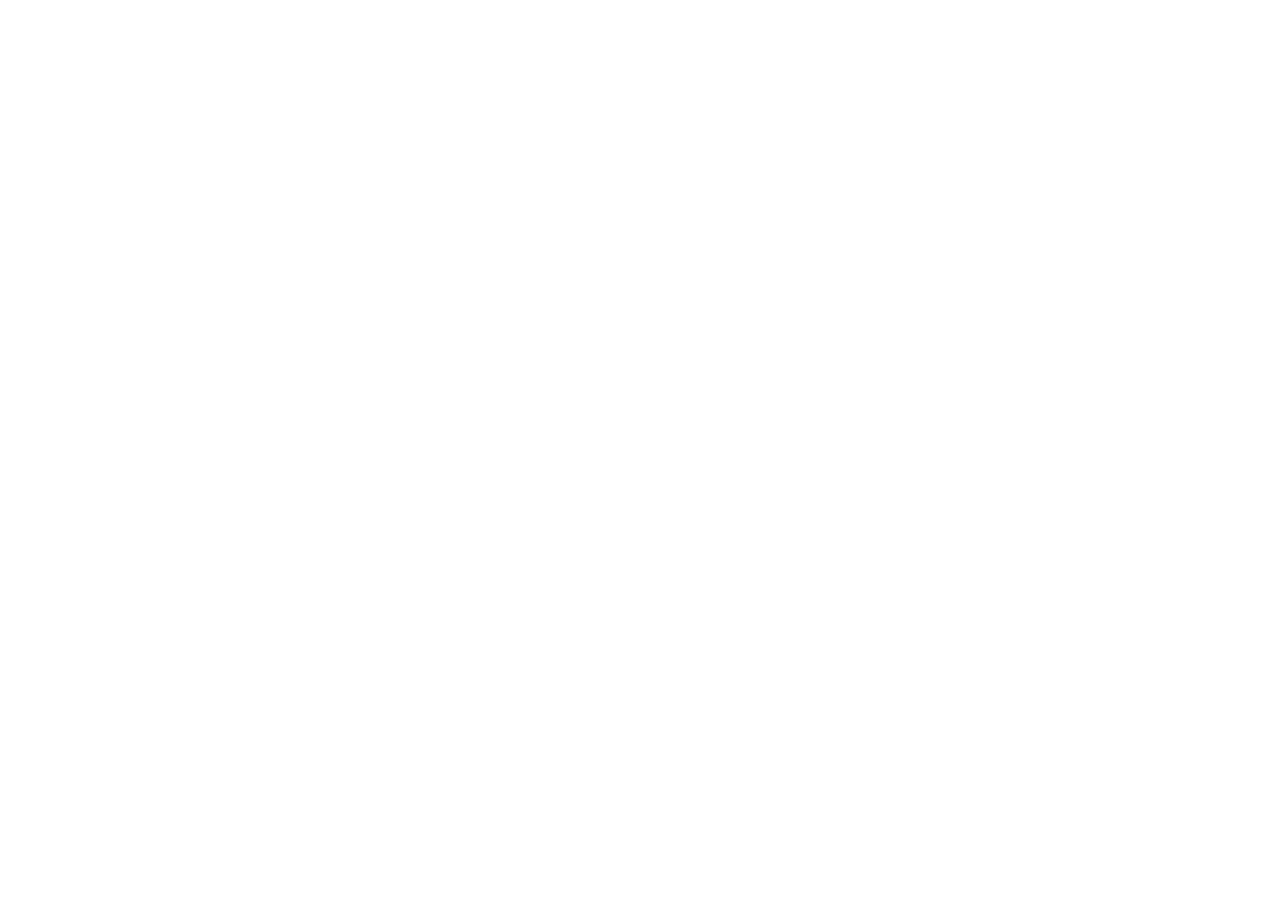
==== GA-FEWD10-L4-EX3/Simple-Marketing/index.html @ c5932d54 "First-Commit" ====
<!DOCTYPE html>
<html lang="en">
	<head>
		<meta charset="utf-8">
		<title>Title</title>
        <link rel="stylesheet" href="css/normalize.css">
		<link rel="stylesheet" href="css/style.css">
	</head>
	<body>
    
        <!-- visible content goes here -->
        
    </body>
</html>
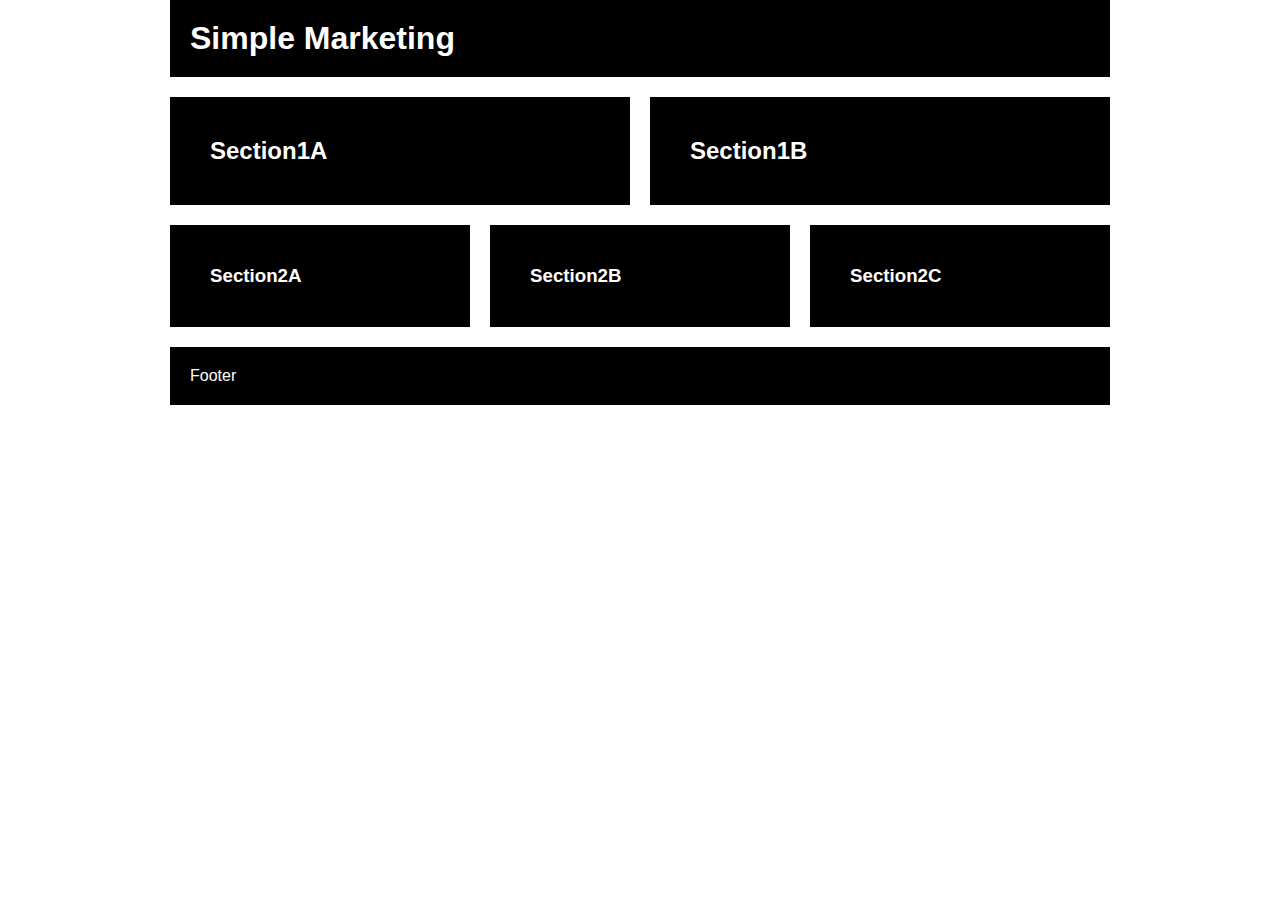
==== commit 3618ce86: "Simple-Marketing-Commit" ====
--- a/GA-FEWD10-L4-EX3/Simple-Marketing/index.html
+++ b/GA-FEWD10-L4-EX3/Simple-Marketing/index.html
@@ -2,13 +2,45 @@
 <html lang="en">
 	<head>
 		<meta charset="utf-8">
-		<title>Title</title>
+		<title>Simple Marketing | Home</title>
         <link rel="stylesheet" href="css/normalize.css">
 		<link rel="stylesheet" href="css/style.css">
 	</head>
 	<body>
     
-        <!-- visible content goes here -->
+        <header>
+            <h1>Simple Marketing</h1>
+        </header>
+        
+        <main class="clearfix">
+            
+            <div class="Section1A">
+                <h2>Section1A</h2>
+            </div>
+            
+            <div class="Section1B">
+                <h2>Section1B</h2>
+            </div>
+            
+            <div class="Section2A">
+                <h3>Section2A</h3>
+            </div>
+
+            <div class="Section2B">
+                <h3>Section2B</h3>
+            </div>
+
+            <div class="Section2C">
+                <h3>Section2C</h3>
+            </div>
+            
+        </main>
+        
+        <footer>
+            
+            <div class="FooterCopy">Footer</div>
+            
+        </footer>
         
     </body>
 </html>--- a/GA-FEWD10-L4-EX3/Simple-Marketing/css/style.css
+++ b/GA-FEWD10-L4-EX3/Simple-Marketing/css/style.css
@@ -0,0 +1,83 @@
+/* box model hack */
+* {
+     -moz-box-sizing: border-box; /* Firexfox */
+     -webkit-box-sizing: border-box; /* Safari/Chrome/iOS/Android */
+     box-sizing: border-box; /* IE */
+}
+
+/* clear fix hack */
+.clearfix:after {
+     content: ".";
+     display: block;
+     clear: both;
+     visibility: hidden;
+     line-height: 0;
+     height: 0;
+}
+
+header {
+    width: 940px; 
+    margin: 0 10px 20px 10px;
+    background: #000000; 
+}
+
+body {
+    max-width: 960px; 
+    margin: 0 auto;
+}
+
+h1,
+h2,
+h3,
+.FooterCopy {
+    color: #ffffff;
+    margin: 0px;
+    padding: 20px 20px 20px 20px;
+}
+
+.Section1A {
+    width: 460px;
+    margin: 0px 10px 20px 10px;
+    float: left; 
+    background-color: #000000;
+    padding: 20px 20px 20px 20px;
+}
+
+.Section1B {
+    width: 460px;
+    margin: 0px 10px 20px 10px;
+    float: left;
+    background-color: #000000;
+    padding: 20px 20px 20px 20px;
+}
+
+.Section2A {
+    width: 300px;
+    margin: 0px 10px 20px 10px;
+    float: left;
+    background-color: #000000;
+    padding: 20px 20px 20px 20px;
+}
+
+.Section2B {
+    width: 300px;
+    margin: 0px 10px 20px 10px;
+    float: left;
+    background-color: #000000;
+    padding: 20px 20px 20px 20px;
+}
+
+.Section2C {
+    width: 300px;
+    margin: 0px 10px 20px 10px;
+    float: left;
+    background-color: #000000;
+    padding: 20px 20px 20px 20px;
+}
+
+Footer {
+    width: 940px; 
+    margin: 0 10px 20px 10px;
+    background: #000000; 
+    clear: both;
+}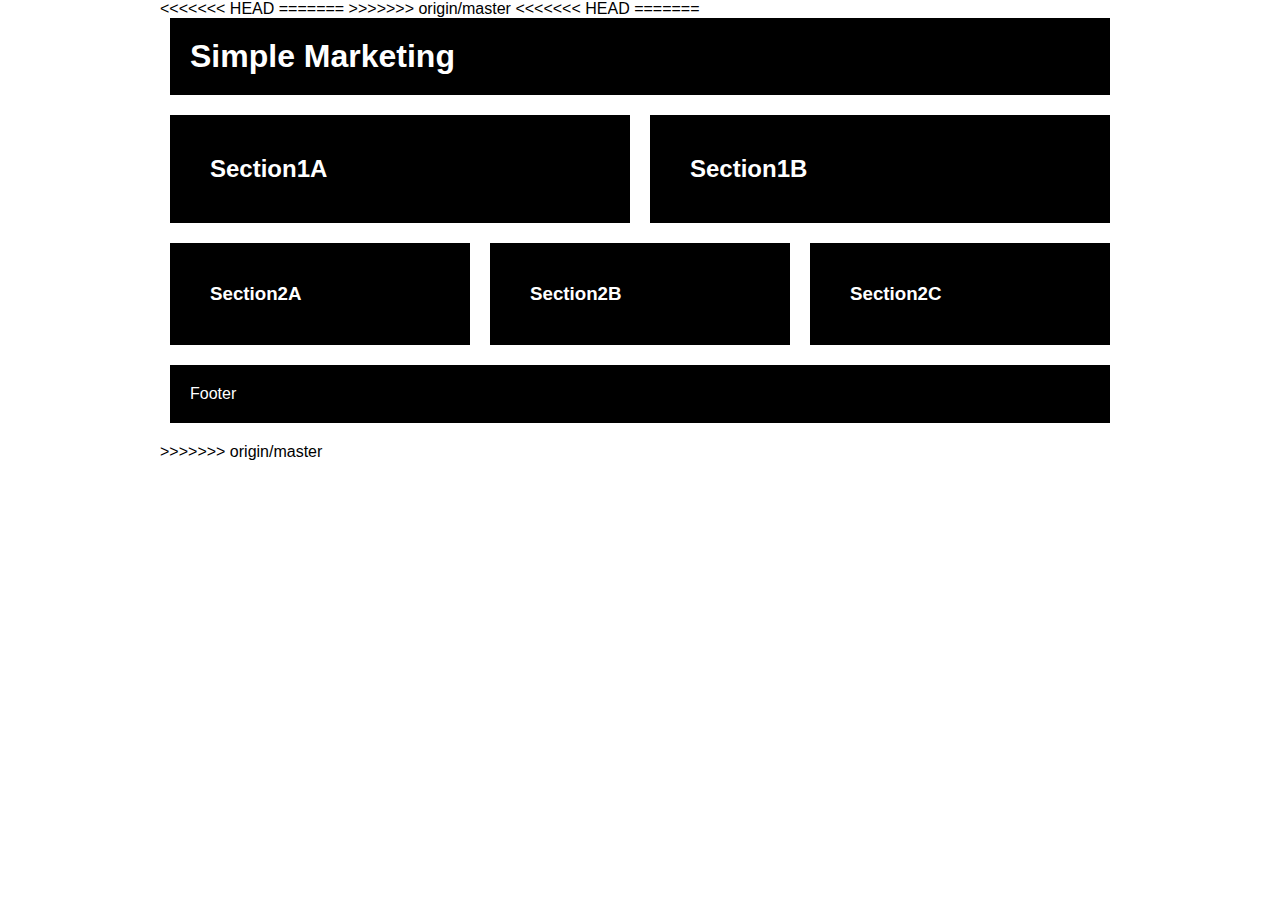
==== commit e746a771: "Update" ====
--- a/GA-FEWD10-L4-EX3/Simple-Marketing/index.html
+++ b/GA-FEWD10-L4-EX3/Simple-Marketing/index.html
@@ -2,12 +2,19 @@
 <html lang="en">
 	<head>
 		<meta charset="utf-8">
+<<<<<<< HEAD
+		<title>Title</title>
+=======
 		<title>Simple Marketing | Home</title>
+>>>>>>> origin/master
         <link rel="stylesheet" href="css/normalize.css">
 		<link rel="stylesheet" href="css/style.css">
 	</head>
 	<body>
     
+<<<<<<< HEAD
+        <!-- visible content goes here -->
+=======
         <header>
             <h1>Simple Marketing</h1>
         </header>
@@ -41,6 +48,7 @@
             <div class="FooterCopy">Footer</div>
             
         </footer>
+>>>>>>> origin/master
         
     </body>
 </html>